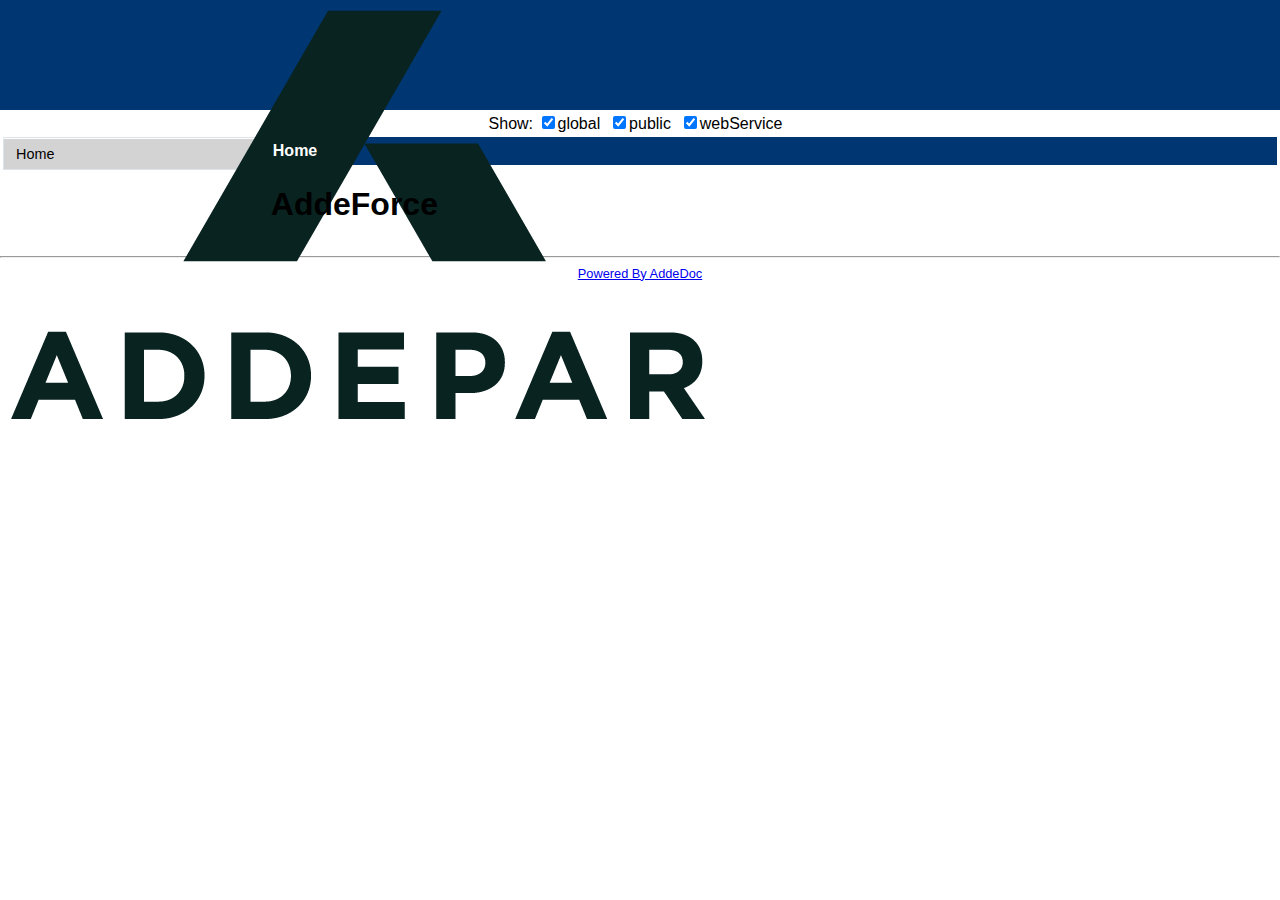
==== ApexDocumentation/index.html @ 6dfe5fd1 "Initial Commit" ====
<html><head><script type='text/javascript' src='jquery-1.11.1.js'></script><script type='text/javascript' src='CollapsibleList.js'></script><script type='text/javascript' src='AddeDoc.js'></script><link rel='stylesheet' type='text/css' href='AddeDoc.css' /> </head><body><div class='topsection'><table><tr><td><img src='Addepar-Logo-Stacked-Grn.png'/></td><td><h2 style='margin:0px;'>AddeForce</h2>Check out the gitHub project at:<br/><a href='https://github.com/addewinn/addedoc'>https://github.com/addewinn/addedoc</a><br/></td></tr></table></div><table width='100%'><tr><td colspan='2' style='text-align: center;' >Show: <input type='checkbox' checked='checked' id='cbxglobal' onclick='ToggleScope("global", this.checked );'>global</input>&nbsp;&nbsp;<input type='checkbox' checked='checked' id='cbxpublic' onclick='ToggleScope("public", this.checked );'>public</input>&nbsp;&nbsp;<input type='checkbox' checked='checked' id='cbxwebService' onclick='ToggleScope("webService", this.checked );'>webService</input>&nbsp;&nbsp;</td></tr><tr style='vertical-align:top;' ><td width='20%' vertical-align='top' ><div class='sidebar'><div class='navbar'><nav role='navigation'><ul id='mynavbar'><li id='idMenuindex'><a href='.' onclick="gotomenu('index.html', event);return false;" class='nav-item'>Home</a></li></ul></nav></div></div></div></td><td class='contentTD'><h2 class='section-title'>Home</h2><h1>AddeForce</h2></td></div></div></td></tr></table><hr/><center style='font-size:.8em;'><a href='https://github.com/addewinn/addedoc' target='_blank'>Powered By AddeDoc</a></center></body></html>
---- ApexDocumentation/AddeDoc.css ----
body {
    font-family: "ProximaNovaSoft-Regular", Calibri, "Gill Sans",
        "Gill Sans MT", Candara, Segoe, "Segoe UI", Arial, sans-serif;
    font-size: 100%;
    margin: 0px;
    padding: 0px;
}

/* the top page banner  */
.topsection {
    background-color: #003672;
    width: 100%;
    height: 110px;
    color: white;
}

.topsection td {
    color: white;
    padding: 8px;
}

.topsection a {
    color: white;
}

/* the area that holds the documentation on the right of the page */
.contentTD {
    font-size: 100%;
    width: 80%;
    padding-left: 12px;
    vertical-align: top;
}

/* the horizontal section headers that declares the Class name */
.section-title {
    background-color: #003672; /* rgb(155,203,236); */
    color: white;
    font-size: 100%;
    font-weight: bold;
    padding: 5px 5px 5px 14px;
    margin: 0 0 2px -12px;
}

.section-title a {
    color: white;
}

/* the horizontal section headers that declares the Methods & Properties subsections */
.subsection-title {
    color: #51638A;
    border-top: 1px solid #51638A;
    font-size: 100%;
    padding: 2px;
    margin: 0 0 12px 0;
}

.subsection-container {
    padding: 0 0 0 14px;
}

/* the horizontal header for each Method */
.methodHeader {
    font-size: 1em;
    color: #51638A;
    border-top: 1px solid #51638A;
    margin: 20px 0 0 0;
    padding: 4px 0 2px 0;
}

/* properties is used to display the table of class properties */
.properties {

}

.properties td {
    vertical-align: top;
    padding-right: 10px;
}

.clsPropertyName {
    font-size: .9em;
    font-weight: bold;
}

.clsPropertyDeclaration a {
    font-family: Courier;
    font-size: .8em;
    font-weight: normal;
    color: MediumBlue;
}

.clsPropertyDescription {
    font-size: .9em;
    font-weight: normal;
}

/* the class's signature line */
.classSignature {
    font-family: Courier;
    font-size: .9em;
    font-weight: normal;
    text-indent: -15px;
    padding: 6px 0 4px 15px;
}

.classSignature a {
    color: mediumblue;
}

/* the description, author, date for the class */
.classDetails {
    font-size: .9em;
    padding-left: 2px;
}

/* signatures of methods and properties */
.hostedSourceLink {
    text-decoration: initial;
    color: mediumblue;
}

.hostedSourceLink:hover {
    text-decoration: underline;
}

/* method table of contents related classes */
.methodTOCEntry {
    font-size: .9em;
    color: mediumblue;
}

.methodTOCEntry:visited {
    font-size: .9em;
    color: purple;
}

.methodTOCDescription {
    font-size: .9em;
    text-overflow: ellipsis;
    overflow: hidden;
    line-height: .9em;
    height: .9em;
}

/* method listing related classes */
.methodSignature {
    font-family: Courier;
    font-size: .8em;
    font-weight: normal;
    color: MediumBlue;
    text-indent: -15px;
    padding-left: 15px;
}

.methodDescription {
    font-size: .9em;
    margin: .5em 0 0 0;
}

.methodSubTitle {
    font-size: .9em;
    color: #51638A;
    font-weight: bold;
    margin: .7em 0 0 0;
}

.paramName {
    font-size: .9em;
    font-weight: bold;
    font-style: italic;
    margin: 0 0 0 .5em;
}

.paramDescription {
    font-size: .9em;
    margin: 0 0 0 1em;
}

.methodReturns {
    font-size: .9em;
    margin: 0 0 0 1em;
}

.methodExample {
    background-color: #f7f7f7;
    display: block;
    padding: 1em;
    white-space: pre;
}

/* SIDEBAR CSS */
div.navbar {
    font-size: .9em;
    font-weight: normal;
}

div.navbar a:hover {
    text-decoration: underline;
}

.sidebar ul {
    margin: 0;
    padding: 0;
    list-style: none;
    background: lightgray;
}

div.navbar ul li {
    margin-bottom: 0px;
    margin-left: 0px;
    padding: 2px;
    background: #f2f5f6;
    border: 1px solid #dce4e7;
    border-top-color: #fff;
}

div.navbar ul li:hover {
    background: gray;
}

div.navbar ul li.subitem:hover {
    background: gray;
}

div.navbar ul li.subitem {
    background: #eaeef0;
    border-bottom: 0;
    border-top: 0;
}

div.navbar {
    border-top: 1px solid #dce4e7;
}

div.navbar ul li a {
    display: block;
    text-decoration: none;
    padding: 5px 5px 5px 10px;
    color: black;
}

div.navbar ul li a:hover {
    color: #fff;
    background: none;
}

div.navbar ul li.nav-selected {
    background: LightGray;
}

.nav-section-title {
    display: block;
    text-decoration: none;
    padding: 5px 5px 5px 10px;
    color: black;
}

li.collapsed .caret {
    float: right;
    width: 0;
    height: 0;
    display: inline-block;
    vertical-align: top;
    content: "";
    margin-top: 8px;
    margin-left: 2px;
    border-top: 4px solid #000;
    border-bottom: 0px;
    border-right: 4px solid transparent;
    border-left: 4px solid transparent;
}

li .caret {
    float: right;
    width: 0;
    height: 0;
    display: inline-block;
    vertical-align: top;
    content: "";
    margin-top: 8px;
    margin-left: 2px;
    border-top: none;
    border-bottom: 4px solid #000;
    border-right: 4px solid transparent;
    border-left: 4px solid transparent;
}

.sub-nav-item {
    margin-left: 20px;
}

div.navbar ul li a.scopeglobal {

}

div.navbar ul li a.scopeprivate {

}

/* END - SIDEBAR STYLES */
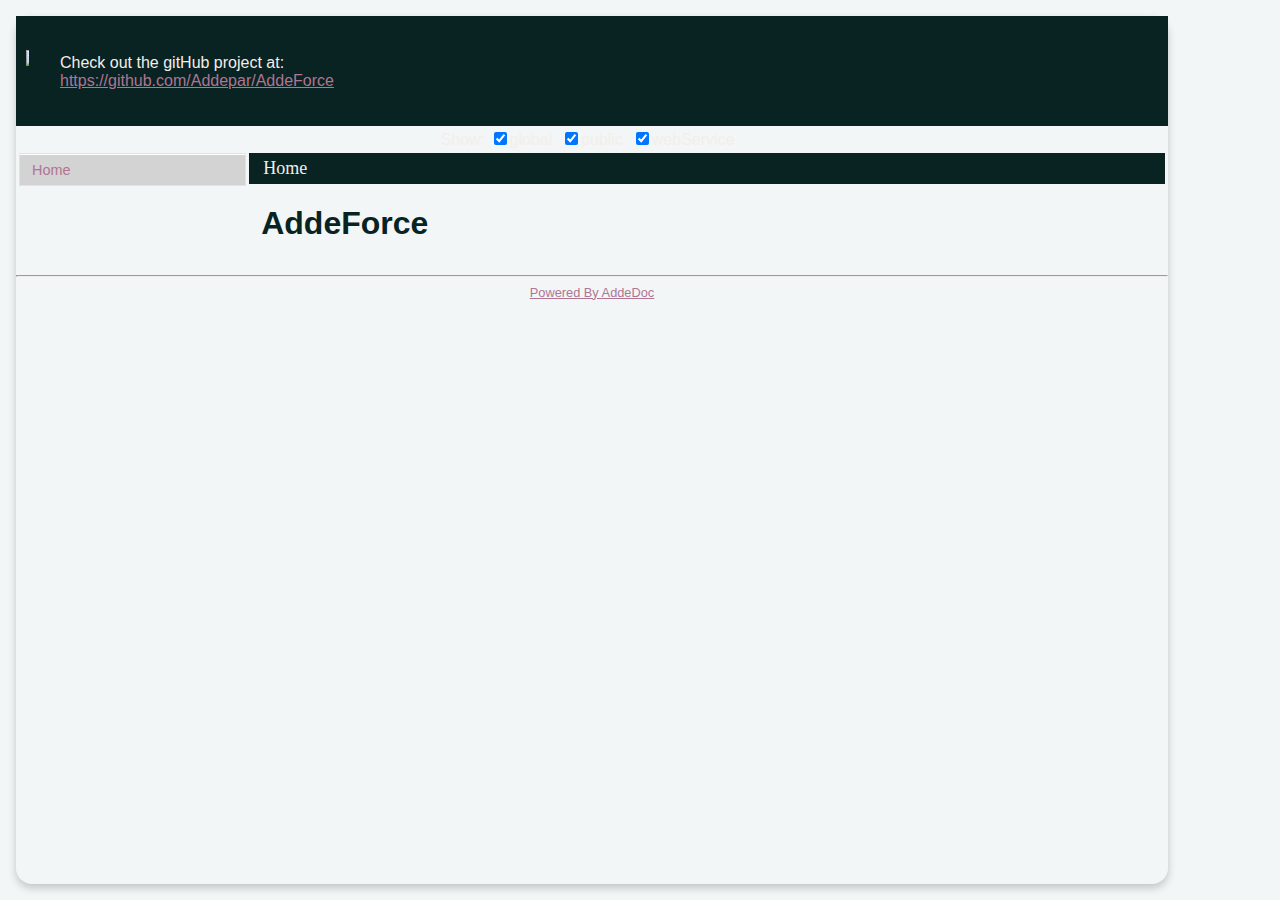
==== commit 3f0b52c0: "Update README.md" ====
--- a/ApexDocumentation/index.html
+++ b/ApexDocumentation/index.html
@@ -1 +1 @@
-<html><head><script type='text/javascript' src='jquery-1.11.1.js'></script><script type='text/javascript' src='CollapsibleList.js'></script><script type='text/javascript' src='AddeDoc.js'></script><link rel='stylesheet' type='text/css' href='AddeDoc.css' /> </head><body><div class='topsection'><table><tr><td><img src='Addepar-Logo-Stacked-Grn.png'/></td><td><h2 style='margin:0px;'>AddeForce</h2>Check out the gitHub project at:<br/><a href='https://github.com/addewinn/addedoc'>https://github.com/addewinn/addedoc</a><br/></td></tr></table></div><table width='100%'><tr><td colspan='2' style='text-align: center;' >Show: <input type='checkbox' checked='checked' id='cbxglobal' onclick='ToggleScope("global", this.checked );'>global</input>&nbsp;&nbsp;<input type='checkbox' checked='checked' id='cbxpublic' onclick='ToggleScope("public", this.checked );'>public</input>&nbsp;&nbsp;<input type='checkbox' checked='checked' id='cbxwebService' onclick='ToggleScope("webService", this.checked );'>webService</input>&nbsp;&nbsp;</td></tr><tr style='vertical-align:top;' ><td width='20%' vertical-align='top' ><div class='sidebar'><div class='navbar'><nav role='navigation'><ul id='mynavbar'><li id='idMenuindex'><a href='.' onclick="gotomenu('index.html', event);return false;" class='nav-item'>Home</a></li></ul></nav></div></div></div></td><td class='contentTD'><h2 class='section-title'>Home</h2><h1>AddeForce</h2></td></div></div></td></tr></table><hr/><center style='font-size:.8em;'><a href='https://github.com/addewinn/addedoc' target='_blank'>Powered By AddeDoc</a></center></body></html>+<html><head><script type='text/javascript' src='jquery-1.11.1.js'></script><script type='text/javascript' src='CollapsibleList.js'></script><script type='text/javascript' src='AddeDoc.js'></script><link rel='stylesheet' type='text/css' href='AddeDoc.css' /> </head><body><div class='topsection'><table><tr><td><img src='Addepar-Logo-Stacked-Newsprint.png' style='max-width:20%; height:auto;'/></td><td><h2 style='margin:0px;'>AddeForce</h2>Check out the gitHub project at:<br/><a href=https://github.com/Addepar/AddeForce'>https://github.com/Addepar/AddeForce</a><br/></td></tr></table></div><table width='100%'><tr><td colspan='2' style='text-align: center;' >Show: <input type='checkbox' checked='checked' id='cbxglobal' onclick='ToggleScope("global", this.checked );'>global</input>&nbsp;&nbsp;<input type='checkbox' checked='checked' id='cbxpublic' onclick='ToggleScope("public", this.checked );'>public</input>&nbsp;&nbsp;<input type='checkbox' checked='checked' id='cbxwebService' onclick='ToggleScope("webService", this.checked );'>webService</input>&nbsp;&nbsp;</td></tr><tr style='vertical-align:top;' ><td width='20%' vertical-align='top' ><div class='sidebar'><div class='navbar'><nav role='navigation'><ul id='mynavbar'><li id='idMenuindex'><a href='.' onclick="gotomenu('index.html', event);return false;" class='nav-item'>Home</a></li></ul></nav></div></div></div></td><td class='contentTD'><h2 class='section-title'>Home</h2><h1>AddeForce</h2></td></div></div></td></tr></table><hr/><center style='font-size:.8em;'><a href='https://github.com/addewinn/addedoc' target='_blank'>Powered By AddeDoc</a></center></body></html>--- a/ApexDocumentation/AddeDoc.css
+++ b/ApexDocumentation/AddeDoc.css
@@ -1,26 +1,55 @@
+@font-face {
+    font-family: 'Gibson-Regular';
+    src: url('./fonts/Gibson/Gibson-Regular.otf') format('otf');
+}
+@font-face {
+    font-family: 'Gibson-Bold';
+    src: url('./fonts/Gibson/Gibson-Bold.otf') format('otf');
+}
+@font-face {
+    font-family: 'Gibson-SemiBold';
+    src: url('./fonts/Gibson/Gibson-SemiBold.otf') format('otf');
+}
+@font-face {
+    font-family: 'Gibson-SemiBoldt';
+    src: url('./fonts/Gibson/Gibson-Semiboldt.otf') format('otf');
+}
+@font-face {
+    font-family: 'TiemposHeadline-Medium';
+    src: url('./fonts/TiemposHeadline/WebFonts/TiemposHeadlineWeb-Medium.woff') format('woff');
+}
 body {
-    font-family: "ProximaNovaSoft-Regular", Calibri, "Gill Sans",
-        "Gill Sans MT", Candara, Segoe, "Segoe UI", Arial, sans-serif;
-    font-size: 100%;
-    margin: 0px;
-    padding: 0px;
+    font-family: 'Gibson-Regular', 'Mier B', -apple-system, BlinkMacSystemFont, 'Segoe UI', Roboto, Helvetica, Arial, sans-serif, 'Apple Color Emoji', 'Segoe UI Emoji', 'Segoe UI Symbol';
+    color: #f4eeeb;
+    background-color: rgb(242, 246, 246) !important;
+    margin: 1em 1em 1em 1em;
+    box-shadow: 0 4px 8px 0 rgba(0,0,0,0.2);
+    transition: 0.3s;
+    width: 90%;
+    border-radius: 1em 1em 1em 1em;
+}
+h1,h2,h3{
+    color: #082321 !important;
+}
+a {
+    color: #B07594 !important;
 }
 
 /* the top page banner  */
 .topsection {
-    background-color: #003672;
+    background-color: #082321; 
     width: 100%;
     height: 110px;
-    color: white;
+    color: #f4eeeb !important;
 }
 
 .topsection td {
-    color: white;
+    color: #f4eeeb !important;
     padding: 8px;
 }
 
 .topsection a {
-    color: white;
+    color: #B07594 !important;
 }
 
 /* the area that holds the documentation on the right of the page */
@@ -33,22 +62,23 @@
 
 /* the horizontal section headers that declares the Class name */
 .section-title {
-    background-color: #003672; /* rgb(155,203,236); */
-    color: white;
-    font-size: 100%;
-    font-weight: bold;
+    background-color: #082321;  /* rgb(155,203,236); */
+    color: #f4eeeb !important;
+    font-family: 'Gibson-Medium';
+    font-size: 18px;
+    font-weight: 400;
+    text-decoration: none !important; 
     padding: 5px 5px 5px 14px;
     margin: 0 0 2px -12px;
 }
 
 .section-title a {
-    color: white;
+    color: #B07594 !important;
 }
 
 /* the horizontal section headers that declares the Methods & Properties subsections */
 .subsection-title {
-    color: #51638A;
-    border-top: 1px solid #51638A;
+    color: #f4eeeb;
     font-size: 100%;
     padding: 2px;
     margin: 0 0 12px 0;
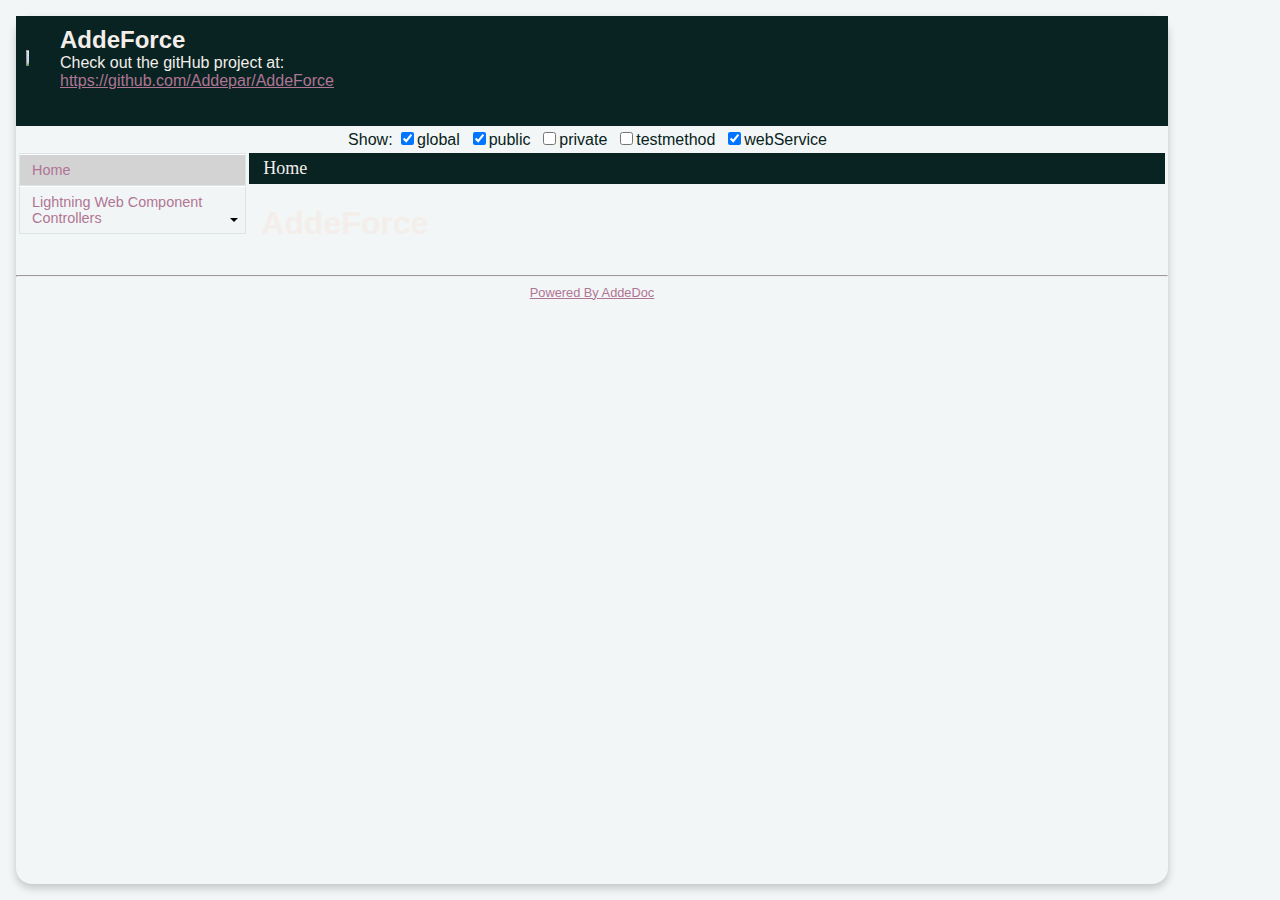
==== commit acf6b924: "Update README.md" ====
--- a/ApexDocumentation/index.html
+++ b/ApexDocumentation/index.html
@@ -1 +1 @@
-<html><head><script type='text/javascript' src='jquery-1.11.1.js'></script><script type='text/javascript' src='CollapsibleList.js'></script><script type='text/javascript' src='AddeDoc.js'></script><link rel='stylesheet' type='text/css' href='AddeDoc.css' /> </head><body><div class='topsection'><table><tr><td><img src='Addepar-Logo-Stacked-Newsprint.png' style='max-width:20%; height:auto;'/></td><td><h2 style='margin:0px;'>AddeForce</h2>Check out the gitHub project at:<br/><a href=https://github.com/Addepar/AddeForce'>https://github.com/Addepar/AddeForce</a><br/></td></tr></table></div><table width='100%'><tr><td colspan='2' style='text-align: center;' >Show: <input type='checkbox' checked='checked' id='cbxglobal' onclick='ToggleScope("global", this.checked );'>global</input>&nbsp;&nbsp;<input type='checkbox' checked='checked' id='cbxpublic' onclick='ToggleScope("public", this.checked );'>public</input>&nbsp;&nbsp;<input type='checkbox' checked='checked' id='cbxwebService' onclick='ToggleScope("webService", this.checked );'>webService</input>&nbsp;&nbsp;</td></tr><tr style='vertical-align:top;' ><td width='20%' vertical-align='top' ><div class='sidebar'><div class='navbar'><nav role='navigation'><ul id='mynavbar'><li id='idMenuindex'><a href='.' onclick="gotomenu('index.html', event);return false;" class='nav-item'>Home</a></li></ul></nav></div></div></div></td><td class='contentTD'><h2 class='section-title'>Home</h2><h1>AddeForce</h2></td></div></div></td></tr></table><hr/><center style='font-size:.8em;'><a href='https://github.com/addewinn/addedoc' target='_blank'>Powered By AddeDoc</a></center></body></html>+<html><head><script type='text/javascript' src='jquery-1.11.1.js'></script><script type='text/javascript' src='CollapsibleList.js'></script><script type='text/javascript' src='AddeDoc.js'></script><link rel='stylesheet' type='text/css' href='AddeDoc.css' /> </head><body><div class='topsection'><table><tr><td><img src='Addepar-Logo-Stacked-Newsprint.png' style='max-width:20%; height:auto;'/></td><td><h2 style='margin:0px;'>AddeForce</h2>Check out the gitHub project at:<br/><a href=https://github.com/Addepar/AddeForce'>https://github.com/Addepar/AddeForce</a><br/></td></tr></table></div><table width='100%'><tr><td colspan='2' style='text-align: center;' >Show: <input type='checkbox' checked='checked' id='cbxglobal' onclick='ToggleScope("global", this.checked );'>global</input>&nbsp;&nbsp;<input type='checkbox' checked='checked' id='cbxpublic' onclick='ToggleScope("public", this.checked );'>public</input>&nbsp;&nbsp;<input type='checkbox' checked='checked' id='cbxprivate' onclick='ToggleScope("private", this.checked );'>private</input>&nbsp;&nbsp;<input type='checkbox' checked='checked' id='cbxtestmethod' onclick='ToggleScope("testmethod", this.checked );'>testmethod</input>&nbsp;&nbsp;<input type='checkbox' checked='checked' id='cbxwebService' onclick='ToggleScope("webService", this.checked );'>webService</input>&nbsp;&nbsp;</td></tr><tr style='vertical-align:top;' ><td width='20%' vertical-align='top' ><div class='sidebar'><div class='navbar'><nav role='navigation'><ul id='mynavbar'><li id='idMenuindex'><a href='.' onclick="gotomenu('index.html', event);return false;" class='nav-item'>Home</a></li><li class='header' id='idMenunull'><a class='nav-item nav-section-title' href='.' onclick="gotomenu(document.location.href, event);return false;" class='nav-item'>Lightning Web Component Controllers<span class='caret'></span></a></li><ul><li class='subitem classscopepublic' id='idMenuHelloWorldController'><a href='.' onclick="gotomenu('HelloWorldController.html', event);return false;" class='nav-item sub-nav-item scopepublic'>HelloWorldController</a></li></ul></ul></nav></div></div></div></td><td class='contentTD'><h2 class='section-title'>Home</h2><h1>AddeForce</h2></td></div></div></td></tr></table><hr/><center style='font-size:.8em;'><a href='https://github.com/addewinn/addedoc' target='_blank'>Powered By AddeDoc</a></center></body></html>--- a/ApexDocumentation/AddeDoc.css
+++ b/ApexDocumentation/AddeDoc.css
@@ -20,7 +20,7 @@
 }
 body {
     font-family: 'Gibson-Regular', 'Mier B', -apple-system, BlinkMacSystemFont, 'Segoe UI', Roboto, Helvetica, Arial, sans-serif, 'Apple Color Emoji', 'Segoe UI Emoji', 'Segoe UI Symbol';
-    color: #f4eeeb;
+    color: #082321 !important;
     background-color: rgb(242, 246, 246) !important;
     margin: 1em 1em 1em 1em;
     box-shadow: 0 4px 8px 0 rgba(0,0,0,0.2);
@@ -29,7 +29,7 @@
     border-radius: 1em 1em 1em 1em;
 }
 h1,h2,h3{
-    color: #082321 !important;
+    color: #f4eeeb;
 }
 a {
     color: #B07594 !important;
@@ -78,7 +78,7 @@
 
 /* the horizontal section headers that declares the Methods & Properties subsections */
 .subsection-title {
-    color: #f4eeeb;
+    color: #082321;
     font-size: 100%;
     padding: 2px;
     margin: 0 0 12px 0;
@@ -245,11 +245,11 @@
 }
 
 div.navbar ul li:hover {
-    background: gray;
+    background:  #B07594 !important;
 }
 
 div.navbar ul li.subitem:hover {
-    background: gray;
+    background: #B07594 !important;
 }
 
 div.navbar ul li.subitem {
@@ -270,7 +270,7 @@
 }
 
 div.navbar ul li a:hover {
-    color: #fff;
+    color: #000;
     background: none;
 }
 
